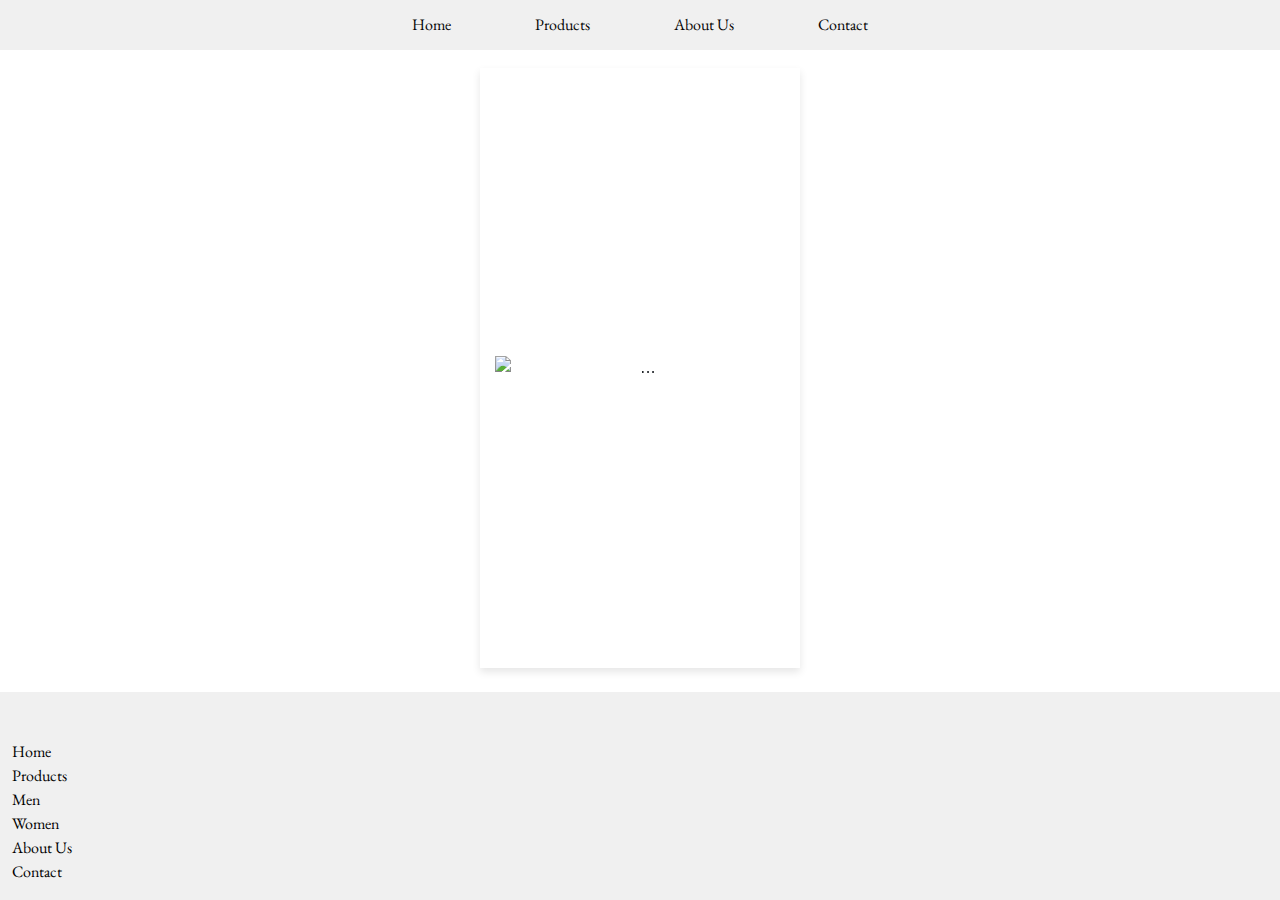
==== Home/index.html @ 7bbbfa56 "Allt flyttat till mappar" ====
<!DOCTYPE html>
<html lang="en">

<head>
    <meta charset="UTF-8">
    <meta name="viewport" content="width=device-width, initial-scale=1.0">
    <title>FrontendShop</title>
    <link rel="preconnect" href="https://fonts.googleapis.com">
    <link rel="preconnect" href="https://fonts.gstatic.com" crossorigin>
    <link
        href="https://fonts.googleapis.com/css2?family=EB+Garamond:ital,wght@0,400..800;1,400..800&family=Spline+Sans+Mono:ital,wght@0,300..700;1,300..700&display=swap"
        rel="stylesheet">
    <link href="https://fonts.googleapis.com/css2?family=Spline+Sans+Mono:ital,wght@0,300..700;1,300..700&display=swap"
        rel="stylesheet">
    <link rel="stylesheet" href="homepage.css">
    <link href="https://cdn.jsdelivr.net/npm/bootstrap@5.3.3/dist/css/bootstrap.min.css" rel="stylesheet"
        integrity="sQWTKZyjpPEjISv5WaRU9OFeRpok6YctnYmDr5pNlyT2bRjXh0JMhjY6hWha384-+ALEwIH" crossorigin="anonymous">
</head>

<body>
    <div>
        <header class="site-header">
            <div class="container-fluid">
                <div class="row justify-content-center align-items-center" style="height: 50px;">
                    <div class="col-auto"><a href="../Home/index.html">Home</a></div>
                    <div class="col-auto"><a href="../Products/products.html">Products</a></div>
                    <div class="col-auto"><a href="../About/about.html">About Us</a></div>
                    <div class="col-auto"><a href="../Contact/contact.html">Contact</a></div>

                </div>
            </div>
        </header>
    </div>
    <div class="carousel-container mt-5">
        <div id="imageCarousel" class="carousel slide" data-bs-ride="carousel" data-bs-wrap="true"
            data-bs-interval="2000">
            <div class="carousel-inner">
                <div class="carousel-item active">
                    <img src="..." class="d-block w-100" alt="...">
                </div>
                <div class="carousel-item">
                    <img src="..." class="d-block w-100" alt="...">
                </div>
                <div class="carousel-item">
                    <img src="..." class="d-block w-100" alt="...">
                </div>
            </div>
        </div>
    </div>

    <script>
        function getAPIs() {
            fetch('https://fakestoreapi.com/products?limit=3')
                .then((res) => res.json())
                .then(images => {

                    const carouselInner = document.querySelector('.carousel-inner');
                    carouselInner.innerHTML = '';

                    images.forEach((img, index) => {
                        const item = document.createElement('div');
                        item.classList.add('carousel-item');


                        if (index === 0) item.classList.add('active');

                        const imgTag = document.createElement('img');
                        imgTag.src = img.image;
                        imgTag.alt = `Slide ${index + 1}`;
                        imgTag.classList.add('d-block', 'w-100');

                        item.appendChild(imgTag);
                        carouselInner.appendChild(item);
                    });

                }).catch(err => console.error('Error fetching images', err));
        }

        document.addEventListener('DOMContentLoaded', getAPIs);
    </script>

    <footer class="site-footer mt-auto">
        <div class="container-fluid pt-5 pb-3">
            <div class="row align-left">
                <div class="col-auto"><a href="index.html">Home</a></div>
            </div>
            <div class="row align-left">
                <div class="col-auto"><a href="products.html">Products</a></div>
            </div>
            <div class="row align-left">
                <div class="col-auto"><a href="men.html">Men</a></div>
            </div>
            <div class="row">
                <div class="col-auto"><a href="women.html">Women</a></div>
            </div>
            <div class="row">
                <div class="col-auto"><a href="about.html">About Us</a></div>
            </div>
            <div class="row">
                <div class="col-auto"><a href="contact.html">Contact</a></div>
            </div>
        </div>
    </footer>

    <script src="https://cdn.jsdelivr.net/npm/bootstrap@5.3.3/dist/js/bootstrap.bundle.min.js"
        integrity="sha384-YvpcrYf0tY3lHB60NNkmXc5s9fDVZLESaAA55NDzOxhy9GkcIdslK1eN7N6jIeHz"
        crossorigin="anonymous"></script>

</body>

</html>
---- Home/homepage.css ----
html, body{
    height: 100%;
    margin: 0;
}

body{
    display: flex;
    flex-direction: column;
    min-height: 100vh;
    background-color: #fff;
    color: #000000;
}

.content-wrap{
    flex: 1;
    padding-bottom: 125px;
}

.site-header{
    position: fixed;
    left: 0;
    top: 0;
    width: 100%;
    opacity: 98%;
    background-color: #F0F0F0;
    height: 50px;
    z-index: 1;
    
}

.site-header a{
    font-family: "EB Garamond", serif;
    font-size: 1em;
    text-decoration: none;
    padding: 10px;
    margin: 0 20px;
    color: #000000;
    transition: color .15s ease-in-out, font-size .20s ease-in-out;
    
}

.site-header a:hover{
    font-size: 1.1em;
    color: #bba17c;
    transition: color .15s ease-in-out, font-size .20s ease-in-out;
}

.site-footer{
    backdrop-filter: saturate(180%), blur(20px);
    background-color: #F0F0F0;
    color: #000000;
}

.site-footer a{
    font-family: "EB Garamond", serif;
    color: #000000;
    text-decoration: none;
}

.site-footer a:hover{
    text-decoration: underline;
}

::-webkit-scrollbar-thumb{
    background: #343a40;
    border-radius: 5px;

}
::-webkit-scrollbar-track{
    border-radius: 5px;
}
::-webkit-scrollbar{
    width: 6px;
}
.site-contactform-container{
    max-width: 800px;
    margin: auto;
    padding: 20px;
}
.site-contactform {
    background-color: #f8f9fa;
    padding: 20px;
    border-radius: 10px; 
    box-shadow: 0 0 10px rgba(0, 0, 0, 0.1); 
    text-align: center;


}


/* .product-info{
    display: flex;
    flex-direction: column;
    justify-content: center;
}

.product-description, .product-price{
    font-family: 'Spline Sans Mono';
    text-align: left;
    margin: 10px 0;
    font-size: 0.9em;
} */

#imageCarousel{
    border: 3px;
    box-shadow: 0 4px 8px rgba(0, 0, 0, 0.1);
    padding: 15px;
    margin: 20px auto;
    max-width: 25%;
    height: 600px;
    display: flex;
    align-items: center;
    overflow: hidden;

}

.carousel-item{
    height: 100%;
    display: flex;
    justify-content: center;
    align-items: center;
    text-align: center;
}

.carousel-item img{
    max-height: 100%;
    max-width: 100%;
    object-fit: contain;
    
}

.spline-sans mono-font {
    font-family: 'Spline Sans Mono', monospace;
    font-optical-sizing: auto;
    font-weight: 300;
    font-style: normal;
  }

  .eb-garamond {
    font-family: "EB Garamond", serif;
    font-optical-sizing: auto;
    font-weight: 300;
    font-style: normal;
  }
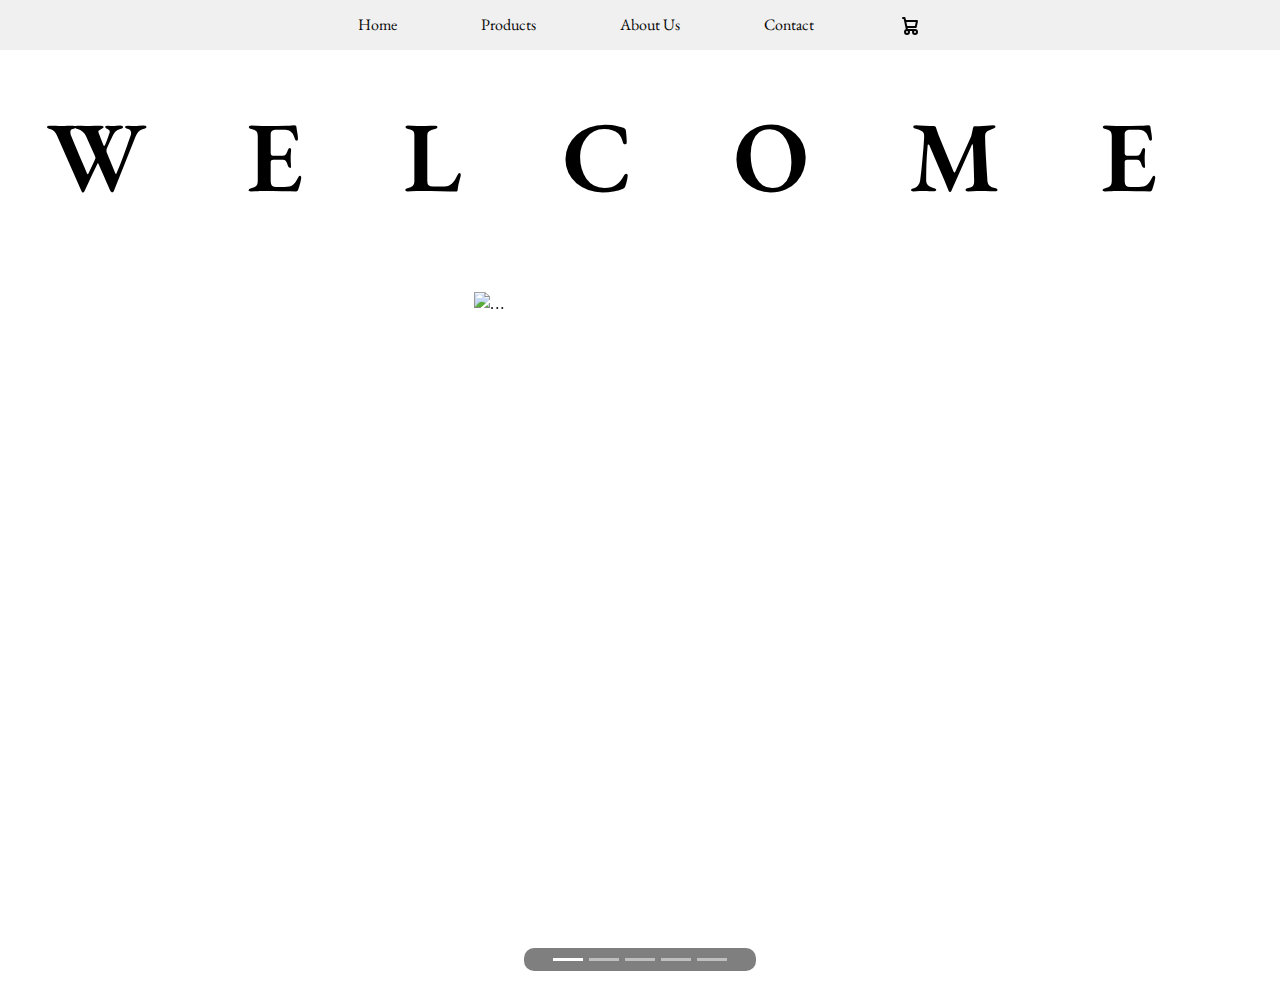
==== commit 6a43b2e2: "Added cart functionality, switch redirection to pages, and clear cart after order conf page" ====
--- a/Home/index.html
+++ b/Home/index.html
@@ -12,7 +12,7 @@
         rel="stylesheet">
     <link href="https://fonts.googleapis.com/css2?family=Spline+Sans+Mono:ital,wght@0,300..700;1,300..700&display=swap"
         rel="stylesheet">
-    <link rel="stylesheet" href="homepage.css">
+    <link rel="stylesheet" href="../Home/homepage.css">
     <link href="https://cdn.jsdelivr.net/npm/bootstrap@5.3.3/dist/css/bootstrap.min.css" rel="stylesheet"
         integrity="sQWTKZyjpPEjISv5WaRU9OFeRpok6YctnYmDr5pNlyT2bRjXh0JMhjY6hWha384-+ALEwIH" crossorigin="anonymous">
 </head>
@@ -26,14 +26,38 @@
                     <div class="col-auto"><a href="../Products/products.html">Products</a></div>
                     <div class="col-auto"><a href="../About/about.html">About Us</a></div>
                     <div class="col-auto"><a href="../Contact/contact.html">Contact</a></div>
-
+                    <div class="col-auto"><a href="../Cart/cart.html">
+                        <svg aria-hidden="true" xmlns="http://www.w3.org/2000/svg" width="24" height="24"
+                            fill="none" viewBox="0 0 24 24">
+                            <path stroke="currentColor" stroke-linecap="round" stroke-linejoin="round"
+                                stroke-width="2"
+                                d="M5 4h1.5L9 16m0 0h8m-8 0a2 2 0 1 0 0 4 2 2 0 0 0 0-4Zm8 0a2 2 0 1 0 0 4 2 2 0 0 0 0-4Zm-8.5-3h9.25L19 7H7.312" />
+                        </svg>
+                    </a>
+                </div>
                 </div>
             </div>
         </header>
     </div>
+    <div class="head-container mt-5">
+        <div class="container-fluid mt-5">
+            <div class="row">
+                <div class="col">
+                    <h1 class="welcome-heading">WELCOME</h1>
+                </div>
+            </div>
+        </div>
+    </div>
     <div class="carousel-container mt-5">
         <div id="imageCarousel" class="carousel slide" data-bs-ride="carousel" data-bs-wrap="true"
-            data-bs-interval="2000">
+            data-bs-interval="3000">
+            <div class="carousel-indicators">
+                <button type="button" data-bs-target="#imageCarousel" data-bs-slide-to="0" class="active" aria-current="true" aria-label="Slide 1"></button>
+                <button type="button" data-bs-target="#imageCarousel" data-bs-slide-to="1" aria-label="Slide 2"></button>
+                <button type="button" data-bs-target="#imageCarousel" data-bs-slide-to="2" aria-label="Slide 3"></button>
+                <button type="button" data-bs-target="#imageCarousel" data-bs-slide-to="3" aria-label="Slide 4"></button>
+                <button type="button" data-bs-target="#imageCarousel" data-bs-slide-to="4" aria-label="Slide 5"></button>
+              </div>
             <div class="carousel-inner">
                 <div class="carousel-item active">
                     <img src="..." class="d-block w-100" alt="...">
@@ -44,63 +68,22 @@
                 <div class="carousel-item">
                     <img src="..." class="d-block w-100" alt="...">
                 </div>
+                <div class="carousel-item">
+                    <img src="..." class="d-block w-100" alt="...">
+                </div>
+                <div class="carousel-item">
+                    <img src="..." class="d-block w-100" alt="...">
+                </div>
             </div>
+
+            
+
         </div>
+        
+            
     </div>
 
-    <script>
-        function getAPIs() {
-            fetch('https://fakestoreapi.com/products?limit=3')
-                .then((res) => res.json())
-                .then(images => {
-
-                    const carouselInner = document.querySelector('.carousel-inner');
-                    carouselInner.innerHTML = '';
-
-                    images.forEach((img, index) => {
-                        const item = document.createElement('div');
-                        item.classList.add('carousel-item');
-
-
-                        if (index === 0) item.classList.add('active');
-
-                        const imgTag = document.createElement('img');
-                        imgTag.src = img.image;
-                        imgTag.alt = `Slide ${index + 1}`;
-                        imgTag.classList.add('d-block', 'w-100');
-
-                        item.appendChild(imgTag);
-                        carouselInner.appendChild(item);
-                    });
-
-                }).catch(err => console.error('Error fetching images', err));
-        }
-
-        document.addEventListener('DOMContentLoaded', getAPIs);
-    </script>
-
-    <footer class="site-footer mt-auto">
-        <div class="container-fluid pt-5 pb-3">
-            <div class="row align-left">
-                <div class="col-auto"><a href="index.html">Home</a></div>
-            </div>
-            <div class="row align-left">
-                <div class="col-auto"><a href="products.html">Products</a></div>
-            </div>
-            <div class="row align-left">
-                <div class="col-auto"><a href="men.html">Men</a></div>
-            </div>
-            <div class="row">
-                <div class="col-auto"><a href="women.html">Women</a></div>
-            </div>
-            <div class="row">
-                <div class="col-auto"><a href="about.html">About Us</a></div>
-            </div>
-            <div class="row">
-                <div class="col-auto"><a href="contact.html">Contact</a></div>
-            </div>
-        </div>
-    </footer>
+    <script src="../Home/homePage.js"></script>
 
     <script src="https://cdn.jsdelivr.net/npm/bootstrap@5.3.3/dist/js/bootstrap.bundle.min.js"
         integrity="sha384-YvpcrYf0tY3lHB60NNkmXc5s9fDVZLESaAA55NDzOxhy9GkcIdslK1eN7N6jIeHz"
--- a/Home/homepage.css
+++ b/Home/homepage.css
@@ -12,9 +12,16 @@
     color: #000000;
 }
 
-.content-wrap{
-    flex: 1;
-    padding-bottom: 125px;
+.welcome-heading{
+    font-family: "EB Garamond", serif;
+    color: #000000;
+    text-decoration: none;
+    font-size: 100px;
+    width: 100vw;
+    font-weight: 600;
+    text-align: center;
+    letter-spacing: 100px;
+    
 }
 
 .site-header{
@@ -46,22 +53,6 @@
     transition: color .15s ease-in-out, font-size .20s ease-in-out;
 }
 
-.site-footer{
-    backdrop-filter: saturate(180%), blur(20px);
-    background-color: #F0F0F0;
-    color: #000000;
-}
-
-.site-footer a{
-    font-family: "EB Garamond", serif;
-    color: #000000;
-    text-decoration: none;
-}
-
-.site-footer a:hover{
-    text-decoration: underline;
-}
-
 ::-webkit-scrollbar-thumb{
     background: #343a40;
     border-radius: 5px;
@@ -88,47 +79,23 @@
 
 }
 
-
-/* .product-info{
-    display: flex;
-    flex-direction: column;
-    justify-content: center;
-}
-
-.product-description, .product-price{
-    font-family: 'Spline Sans Mono';
-    text-align: left;
-    margin: 10px 0;
-    font-size: 0.9em;
-} */
-
 #imageCarousel{
-    border: 3px;
-    box-shadow: 0 4px 8px rgba(0, 0, 0, 0.1);
-    padding: 15px;
     margin: 20px auto;
-    max-width: 25%;
-    height: 600px;
-    display: flex;
+    max-width: 26%;
+    height: 695px;
     align-items: center;
     overflow: hidden;
 
 }
 
-.carousel-item{
-    height: 100%;
-    display: flex;
-    justify-content: center;
-    align-items: center;
-    text-align: center;
+.carousel-indicators {
+    background-color: rgba(0, 0, 0, 0.5); 
+    padding: 10px; 
+    border-radius: 10px; 
 }
 
-.carousel-item img{
-    max-height: 100%;
-    max-width: 100%;
-    object-fit: contain;
-    
-}
+
+
 
 .spline-sans mono-font {
     font-family: 'Spline Sans Mono', monospace;
